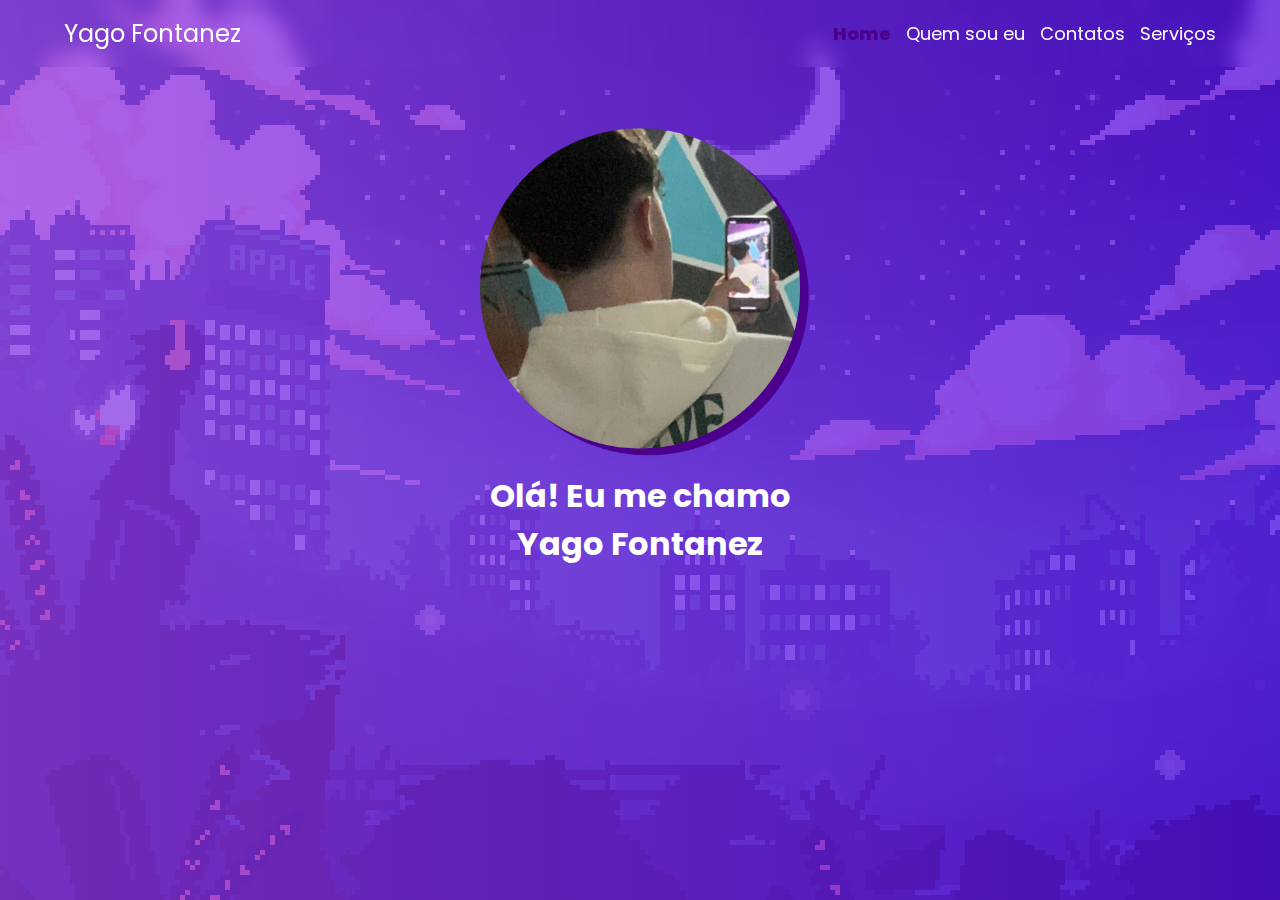
==== index.html @ 042cf756 "adicionando arquivos ao repo" ====
<!DOCTYPE html>
<html lang="en">
<head>
    <meta charset="UTF-8">
    <meta name="viewport" content="width=device-width, initial-scale=1.0">
    <title>Yago Fontanez - Web Developer</title>
    <link rel="stylesheet" href="/styles/style.css">
</head>
<body>

    <header>
        <div class="container-header">
            <div>
                <p class="text-logo"><a href="https://github.com/yagofontanez">Yago Fontanez</a></p>
            </div>
            <nav>
                <ul class="ul-navbar">
                    <li><a id="home" href="index.html">Home</a></li>
                    <li><a id="qse" href="pages/qse.html">Quem sou eu</a></li>
                    <li><a id="contatos" href="pages/contatos.html">Contatos</a></li>
                    <li><a id="servicos" href="pages/servicos.html">Serviços</a></li>
                </ul>
            </nav>
        </div>
    </header>

    <main class="main-content">
        <div class="container-img">
            <img src="images/yago.png" class="image-yago" width="350px">
        </div>
        <div class="container-textos-main">
            <h1>Olá! Eu me chamo<br><span>Yago Fontanez</span></h1>
        </div>
    </main>
    
</body>
</html>
---- styles/style.css ----
@import url('https://fonts.googleapis.com/css2?family=Poppins:ital,wght@0,100;0,200;0,300;0,400;0,500;0,600;0,700;0,800;0,900;1,100;1,200;1,300;1,400;1,500;1,600;1,700;1,800;1,900&display=swap');

* {
    margin: 0;
    padding: 0;
    box-sizing: border-box;
    font-family: 'Poppins', sans-serif;
    text-decoration: none;
    list-style: none;
}

:root {
    --principal: #8E2DE2;
    --secondary: #4A00E0;
    --dark-principal: #4c008e;
    --white: #fff;
}


body {
    background: linear-gradient(to right, var(--principal), var(--secondary));
    position: relative;
    overflow: hidden;
}

body::before {
    content: '';
    position: absolute;
    top: 0;
    left: 0;
    width: 100vw;
    height: 100vh;
    background: url('/images/bgdgif.gif');
    background-size: cover;
    background-position: center;
    opacity: 0.3;
    z-index: -1;
    overflow: hidden;
}

.container-header {
    display: flex;
    align-items: center;
    justify-content: space-between;
    width: 100%;
    padding: 1rem 4rem;
    backdrop-filter: blur(10px);
    margin-bottom: 3rem;
}

.text-logo {
    font-size: 24px;
    cursor: pointer;
    transition: 0.4s ease;
}

.text-logo:hover {
    transform: scale(1.1);
}

.text-logo a {
    color: var(--white);
}

.ul-navbar {
    display: flex;
    align-items: center;
    justify-content: center;
    gap: 15px;
    font-size: 18px;
}

.ul-navbar li a {
    color: var(--white);
    position: relative;
    transition: color 0.4s ease;
}

#home {
    color: var(--dark-principal);
    font-weight: 800;
}

.ul-navbar li a::after {
    content: '';
    position: absolute;
    left: 0;
    bottom: 0px; 
    width: 100%;
    height: 3px;
    background-color: var(--white);
    transform: scaleX(0);
    transform-origin: right;
    transition: transform 0.4s ease;
}

#home::after {
    background-color: var(--dark-principal);
}

.ul-navbar li a:hover {
    color: var(--white);
}

#home:hover {
    color: var(--dark-principal);
}

.ul-navbar li a:hover::after {
    transform: scaleX(1);
    transform-origin: left;
}

.main-content {
    display: flex;
    flex-direction: column;
    align-items: center;
    justify-content: center;
}

.image-yago {
    border-radius: 50%;
}


.container-textos-main {
    text-align: center;
}

.container-textos-main h1 {
    color: var(--white);
}
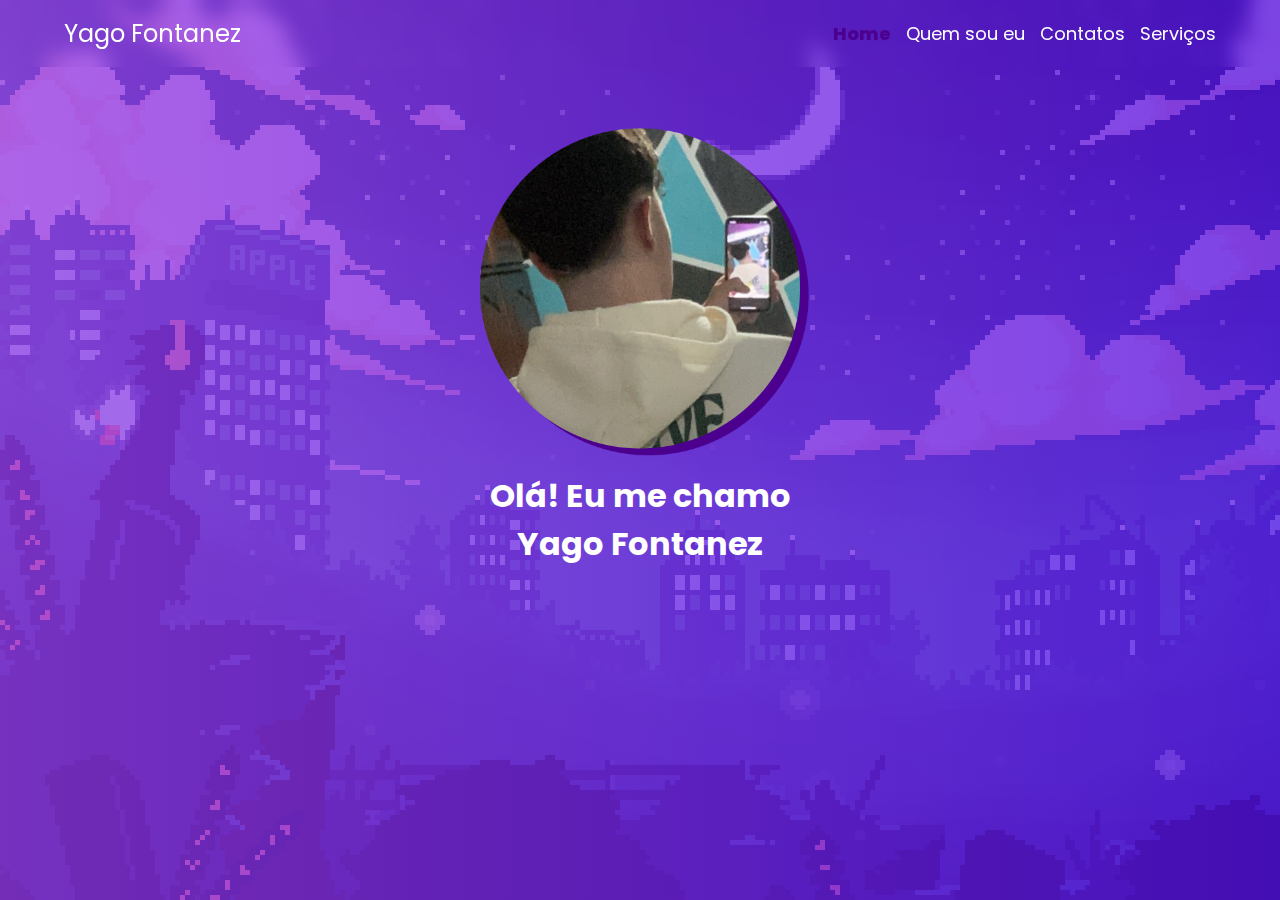
==== commit 10d349ee: "mudando de branch e iniciando responsividade" ====
--- a/index.html
+++ b/index.html
@@ -11,14 +11,24 @@
     <header>
         <div class="container-header">
             <div>
-                <p class="text-logo"><a href="https://github.com/yagofontanez">Yago Fontanez</a></p>
+                <p class="text-logo"><a target="_blank" href="https://github.com/yagofontanez">Yago Fontanez</a></p>
             </div>
-            <nav>
+            <nav class="navbar-menu">
+                <input class="input-menu" type="checkbox" id="menu-sanduiche">
+                <label for="menu-sanduiche" class="hamburger">
+                    <input class="input-menu" type="checkbox" id="menu-sanduiche">
+                    <svg viewBox="0 0 32 32">
+                        <path class="line line-top-bottom"
+                            d="M27 10 13 10C10.8 10 9 8.2 9 6 9 3.5 10.8 2 13 2 15.2 2 17 3.8 17 6L17 26C17 28.2 18.8 30 21 30 23.2 30 25 28.2 25 26 25 23.8 23.2 22 21 22L7 22">
+                        </path>
+                        <path class="line" d="M7 16 27 16"></path>
+                    </svg>
+                </label>
                 <ul class="ul-navbar">
                     <li><a id="home" href="index.html">Home</a></li>
-                    <li><a id="qse" href="pages/qse.html">Quem sou eu</a></li>
-                    <li><a id="contatos" href="pages/contatos.html">Contatos</a></li>
-                    <li><a id="servicos" href="pages/servicos.html">Serviços</a></li>
+                    <li><a id="qse" href="/pages/qse.html">Quem sou eu</a></li>
+                    <li><a id="contatos" href="/pages/contatos.html">Contatos</a></li>
+                    <li><a id="servicos" href="/pages/servicos.html">Serviços</a></li>
                 </ul>
             </nav>
         </div>
--- a/styles/style.css
+++ b/styles/style.css
@@ -20,7 +20,7 @@
 body {
     background: linear-gradient(to right, var(--principal), var(--secondary));
     position: relative;
-    overflow: hidden;
+    min-height: 100vh;
 }
 
 body::before {
@@ -30,12 +30,10 @@
     left: 0;
     width: 100vw;
     height: 100vh;
-    background: url('/images/bgdgif.gif');
+    background: url('/images/bgdgif.gif') no-repeat center center fixed;
     background-size: cover;
-    background-position: center;
     opacity: 0.3;
     z-index: -1;
-    overflow: hidden;
 }
 
 .container-header {
@@ -129,4 +127,79 @@
 
 .container-textos-main h1 {
     color: var(--white);
-}+}
+
+.navbar-menu {
+    display: flex;
+    align-items: center;
+    justify-content: center;
+  }
+
+  #menu-sanduiche {
+    display: none;
+  }
+
+  .hamburger {
+    display: none;
+    cursor: pointer;
+  }
+  
+  .input-menu {
+    display: none;
+  }
+  
+  .hamburger svg {
+    height: 3em;
+    transition: transform 600ms cubic-bezier(0.4, 0, 0.2, 1);
+  }
+  
+  .line {
+    fill: none;
+    stroke: white;
+    stroke-linecap: round;
+    stroke-linejoin: round;
+    stroke-width: 3;
+    transition: stroke-dasharray 600ms cubic-bezier(0.4, 0, 0.2, 1),
+                stroke-dashoffset 600ms cubic-bezier(0.4, 0, 0.2, 1);
+  }
+  
+  .line-top-bottom {
+    stroke-dasharray: 12 63;
+  }
+  
+  .input-menu:checked + svg {
+    transform: rotate(-45deg);
+  }
+  
+  .input-menu:checked + svg .line-top-bottom {
+    stroke-dasharray: 20 300;
+    stroke-dashoffset: -32.42;
+  }
+  
+
+  @media (max-width: 705px) {
+    .hamburger {
+        display: flex;
+    }
+
+    #menu-sanduiche {
+        display: none;
+    }
+
+    .container-header {
+        flex-direction: column;
+    }
+
+    .navbar-menu {
+        flex-direction: column;
+    }
+
+    .ul-navbar {
+        display: none;
+        flex-direction: column;
+    }
+
+    .input-menu:checked ~ .ul-navbar {
+        display: flex;
+    }
+  }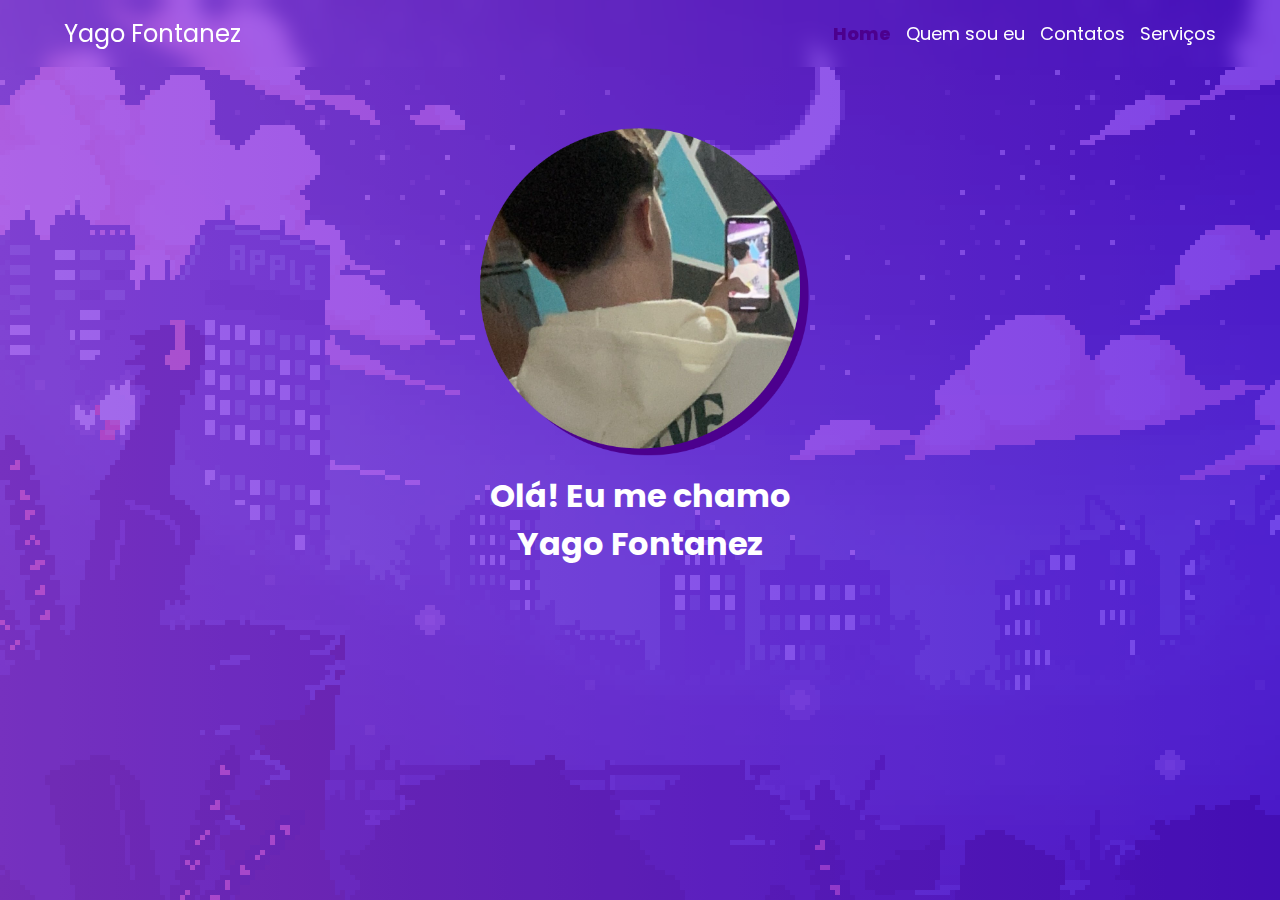
==== commit 14f37f15: "finalizando - responsividade telas" ====
--- a/index.html
+++ b/index.html
@@ -5,30 +5,21 @@
     <meta name="viewport" content="width=device-width, initial-scale=1.0">
     <title>Yago Fontanez - Web Developer</title>
     <link rel="stylesheet" href="/styles/style.css">
+    <link rel="stylesheet" href="/styles/cabecalho.css">
 </head>
 <body>
 
     <header>
         <div class="container-header">
             <div>
-                <p class="text-logo"><a target="_blank" href="https://github.com/yagofontanez">Yago Fontanez</a></p>
+                <p class="text-logo"><a href="https://github.com/yagofontanez">Yago Fontanez</a></p>
             </div>
-            <nav class="navbar-menu">
-                <input class="input-menu" type="checkbox" id="menu-sanduiche">
-                <label for="menu-sanduiche" class="hamburger">
-                    <input class="input-menu" type="checkbox" id="menu-sanduiche">
-                    <svg viewBox="0 0 32 32">
-                        <path class="line line-top-bottom"
-                            d="M27 10 13 10C10.8 10 9 8.2 9 6 9 3.5 10.8 2 13 2 15.2 2 17 3.8 17 6L17 26C17 28.2 18.8 30 21 30 23.2 30 25 28.2 25 26 25 23.8 23.2 22 21 22L7 22">
-                        </path>
-                        <path class="line" d="M7 16 27 16"></path>
-                    </svg>
-                </label>
+            <nav>
                 <ul class="ul-navbar">
                     <li><a id="home" href="index.html">Home</a></li>
-                    <li><a id="qse" href="/pages/qse.html">Quem sou eu</a></li>
-                    <li><a id="contatos" href="/pages/contatos.html">Contatos</a></li>
-                    <li><a id="servicos" href="/pages/servicos.html">Serviços</a></li>
+                    <li><a id="qse" href="pages/qse.html">Quem sou eu</a></li>
+                    <li><a id="contatos" href="pages/contatos.html">Contatos</a></li>
+                    <li><a id="servicos" href="pages/servicos.html">Serviços</a></li>
                 </ul>
             </nav>
         </div>
--- a/styles/style.css
+++ b/styles/style.css
@@ -20,7 +20,7 @@
 body {
     background: linear-gradient(to right, var(--principal), var(--secondary));
     position: relative;
-    min-height: 100vh;
+    overflow: hidden;
 }
 
 body::before {
@@ -30,10 +30,12 @@
     left: 0;
     width: 100vw;
     height: 100vh;
-    background: url('/images/bgdgif.gif') no-repeat center center fixed;
+    background: url('/images/bgdgif.gif');
     background-size: cover;
+    background-position: center;
     opacity: 0.3;
     z-index: -1;
+    overflow: hidden;
 }
 
 .container-header {
@@ -129,77 +131,17 @@
     color: var(--white);
 }
 
-.navbar-menu {
-    display: flex;
-    align-items: center;
-    justify-content: center;
-  }
 
-  #menu-sanduiche {
-    display: none;
-  }
-
-  .hamburger {
-    display: none;
-    cursor: pointer;
-  }
-  
-  .input-menu {
-    display: none;
-  }
-  
-  .hamburger svg {
-    height: 3em;
-    transition: transform 600ms cubic-bezier(0.4, 0, 0.2, 1);
-  }
-  
-  .line {
-    fill: none;
-    stroke: white;
-    stroke-linecap: round;
-    stroke-linejoin: round;
-    stroke-width: 3;
-    transition: stroke-dasharray 600ms cubic-bezier(0.4, 0, 0.2, 1),
-                stroke-dashoffset 600ms cubic-bezier(0.4, 0, 0.2, 1);
-  }
-  
-  .line-top-bottom {
-    stroke-dasharray: 12 63;
-  }
-  
-  .input-menu:checked + svg {
-    transform: rotate(-45deg);
-  }
-  
-  .input-menu:checked + svg .line-top-bottom {
-    stroke-dasharray: 20 300;
-    stroke-dashoffset: -32.42;
-  }
-  
-
-  @media (max-width: 705px) {
-    .hamburger {
-        display: flex;
+@media (max-width: 510px) {
+    body {
+        overflow: scroll;
     }
 
-    #menu-sanduiche {
-        display: none;
+    body::before {
+        background: linear-gradient(to right, var(--principal), var(--secondary));
     }
 
-    .container-header {
-        flex-direction: column;
+    .image-yago {
+        width: 250px;
     }
-
-    .navbar-menu {
-        flex-direction: column;
-    }
-
-    .ul-navbar {
-        display: none;
-        flex-direction: column;
-    }
-
-    .input-menu:checked ~ .ul-navbar {
-        display: flex;
-    }
-  }+}--- a/styles/cabecalho.css
+++ b/styles/cabecalho.css
@@ -0,0 +1,13 @@
+@media (max-width: 690px) {
+    .container-header {
+        flex-direction: column;
+        align-items: center;
+        justify-content: center;
+    }
+}
+
+@media (max-width: 510px) {
+    .ul-navbar {
+        flex-direction: column;
+    }
+}